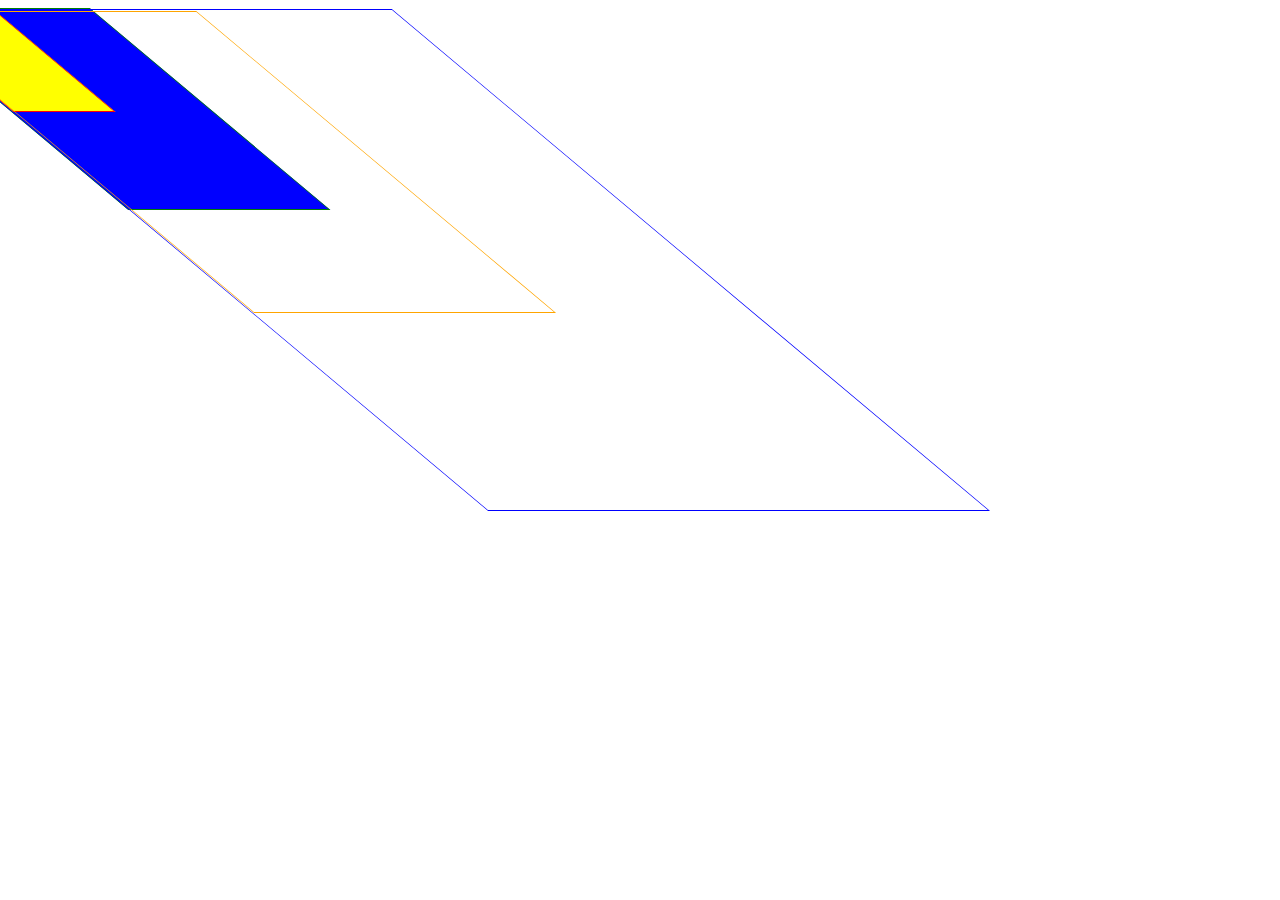
==== index3.html @ 0609cc35 "added additional page" ====
<!DOCTYPE html>
<html lang="en">
<head>
  <meta charset="UTF-8">
  <meta name="viewport" content="width=device-width, initial-scale=1.0">
  <meta http-equiv="X-UA-Compatible" content="ie=edge">
  <link rel="stylesheet" type="text/css" href="css/style3.css" title="css/style3.css">
  <src="https://code.jquery.com/jquery-3.2.1.js"
  integrity="sha256-DZAnKJ/6XZ9si04Hgrsxu/8s717jcIzLy3oi35EouyE="
  crossorigin="anonymous"></script>
  <script type="text/javascript" src="js/main.js"></script>

  <title>projectme</title>
</head>
<body>

 <div class= "box1">
  <div class= "box2">
  <div class= "box3">
  <div class= "box4">

  </div>
 </div>
 </div>


</body>
</html>
---- css/style3.css ----
.box1 {
  width: 200px;
  height: 200px;
  border: 1px solid green;
  transform: skewX(0deg) skewX(50deg);
  background-color: blue;
}

.box2 {
  width: 500px;
  height: 500px;
  border: 1px solid blue;
  text-align: center;

}

.box3 {
  width: 100px;
  height: 100px;
  border: 1px solid red;
  background-color: yellow;

}

.box4 {
  width: 300px;
  height: 300px;
  border: 1px solid orange;
  
}
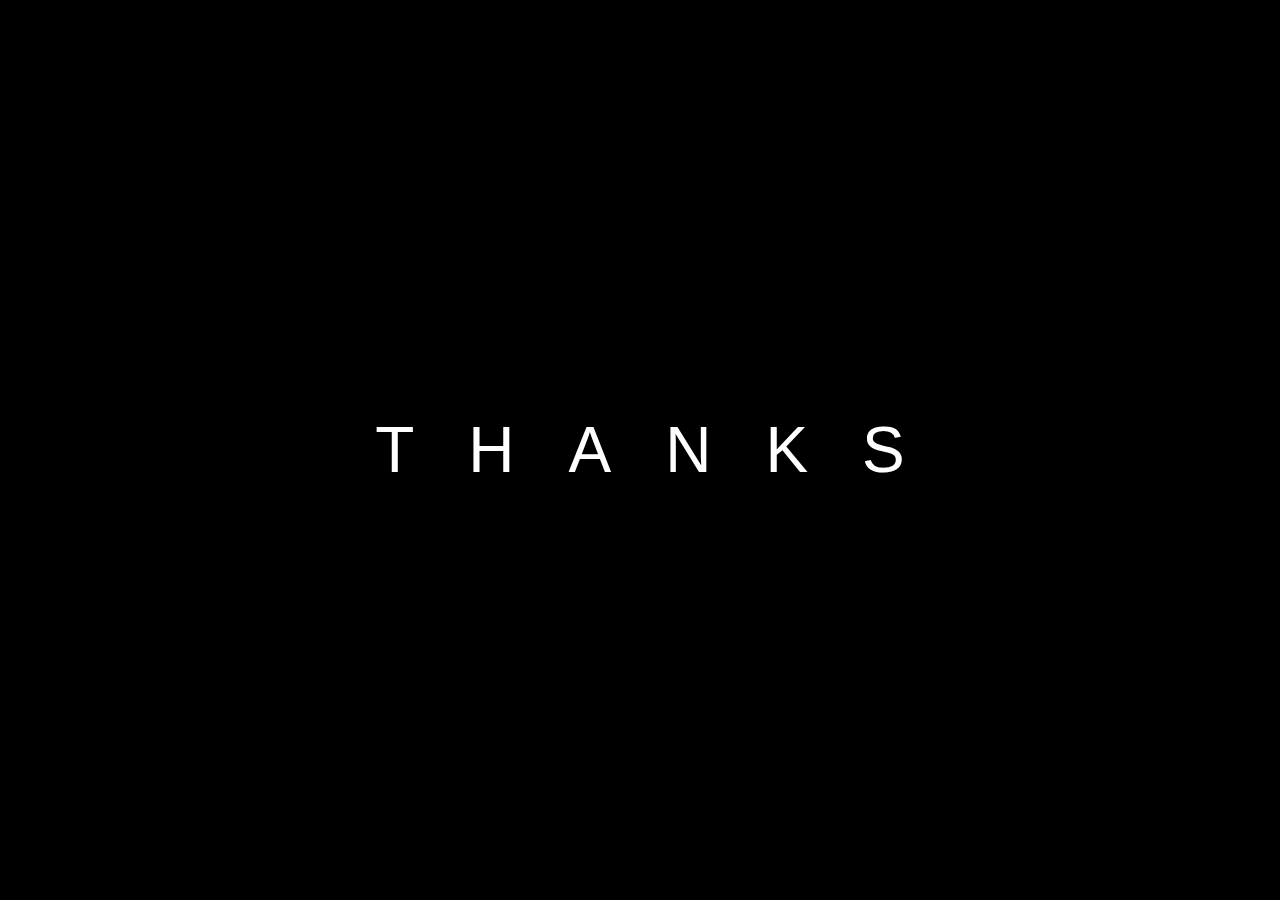
==== commit 9ad1c2a0: "added last page" ====
--- a/index3.html
+++ b/index3.html
@@ -5,23 +5,27 @@
   <meta name="viewport" content="width=device-width, initial-scale=1.0">
   <meta http-equiv="X-UA-Compatible" content="ie=edge">
   <link rel="stylesheet" type="text/css" href="css/style3.css" title="css/style3.css">
-  <src="https://code.jquery.com/jquery-3.2.1.js"
+  <script src="https://code.jquery.com/jquery-3.2.1.js"
   integrity="sha256-DZAnKJ/6XZ9si04Hgrsxu/8s717jcIzLy3oi35EouyE="
   crossorigin="anonymous"></script>
-  <script type="text/javascript" src="js/main.js"></script>
+  <script type="text/javascript" src="js/main2.js"></script>
 
   <title>projectme</title>
 </head>
 <body>
 
- <div class= "box1">
-  <div class= "box2">
-  <div class= "box3">
-  <div class= "box4">
+ <ul class="text hidden">
+   <li>T</li>
+   <li>H</li>
+   <li>A</li>
+   <li>N</li>
+   <li>K</li>
+   <li>S</li>
+ </ul>
 
-  </div>
- </div>
- </div>
+
+
+
 
 
 </body>
--- a/css/style3.css
+++ b/css/style3.css
@@ -1,30 +1,34 @@
-.box1 {
-  width: 200px;
-  height: 200px;
-  border: 1px solid green;
-  transform: skewX(0deg) skewX(50deg);
-  background-color: blue;
+* {
+  margin: 0;
+  padding: 0;
 }
 
-.box2 {
-  width: 500px;
-  height: 500px;
-  border: 1px solid blue;
-  text-align: center;
+body {
+  background-color: #000;
+}
+.text {
+  list-style: none;
+  position: absolute;
+  left: 50%;
+  top: 50%;
+  transform: translateX(-50%)translateY(-50%);
+}
+
+
+
+
+
+.text li {
+  display: inline-block;
+  margin-right: 50px;
+  font-family: Open Sans, Arial;
+  font-weight: 300;
+  font-size: 4em;
+  color: #fff;
 
 }
 
-.box3 {
-  width: 100px;
-  height: 100px;
-  border: 1px solid red;
-  background-color: yellow;
 
+.text li:last-child {
+  margin-right: 0;
 }
-
-.box4 {
-  width: 300px;
-  height: 300px;
-  border: 1px solid orange;
-  
-}
